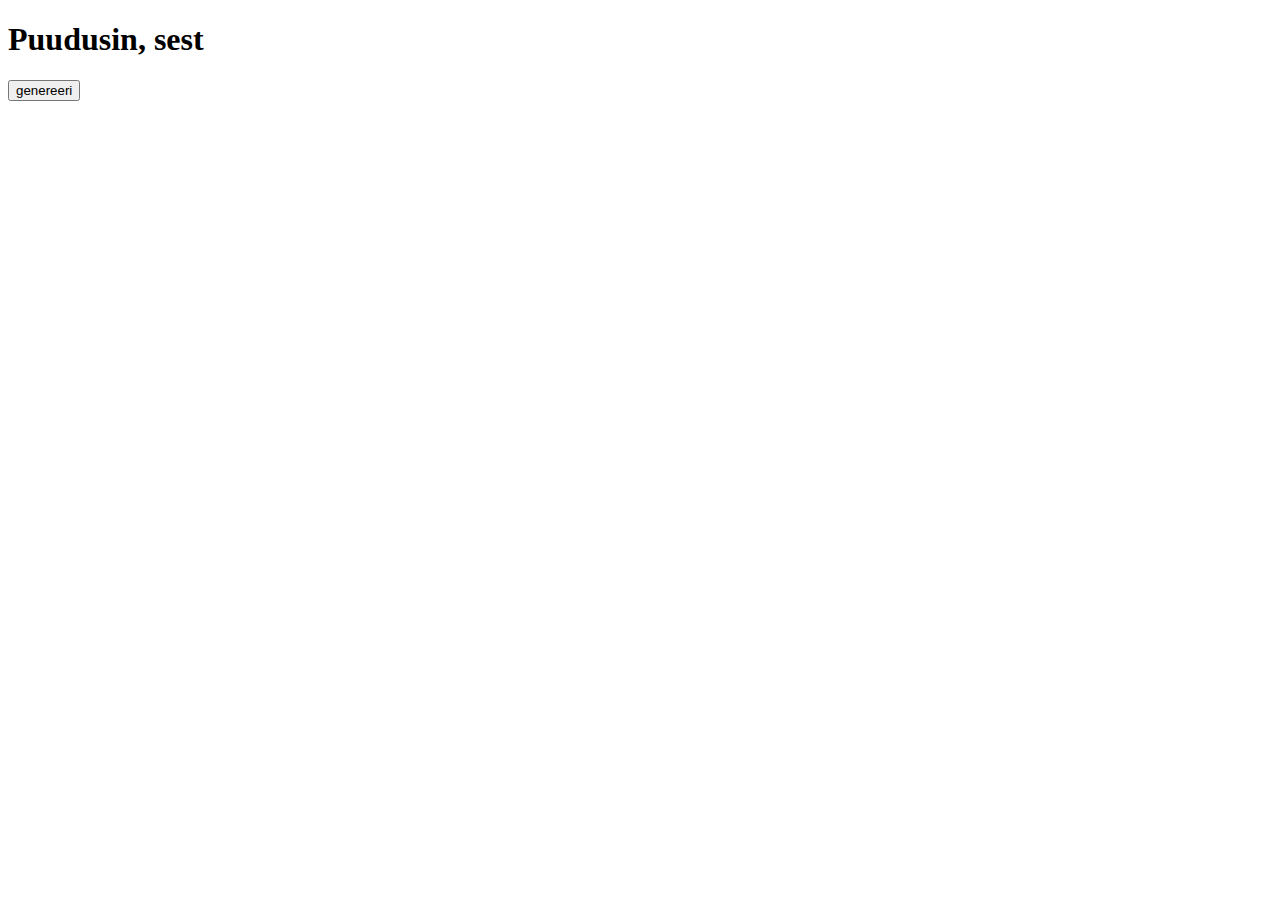
==== index.html @ 4feb7939 "Rename proge.html to index.html" ====
<!DOCTYPE html>
<script src="proge.js"></script>
<html>

<head>
    <title>proge</title>
</head>
<body>
    <h1 id="vabandustekst">Puudusin, sest</h1>
    <button onclick="Genereeri()">genereeri</button>
</body>

</html>
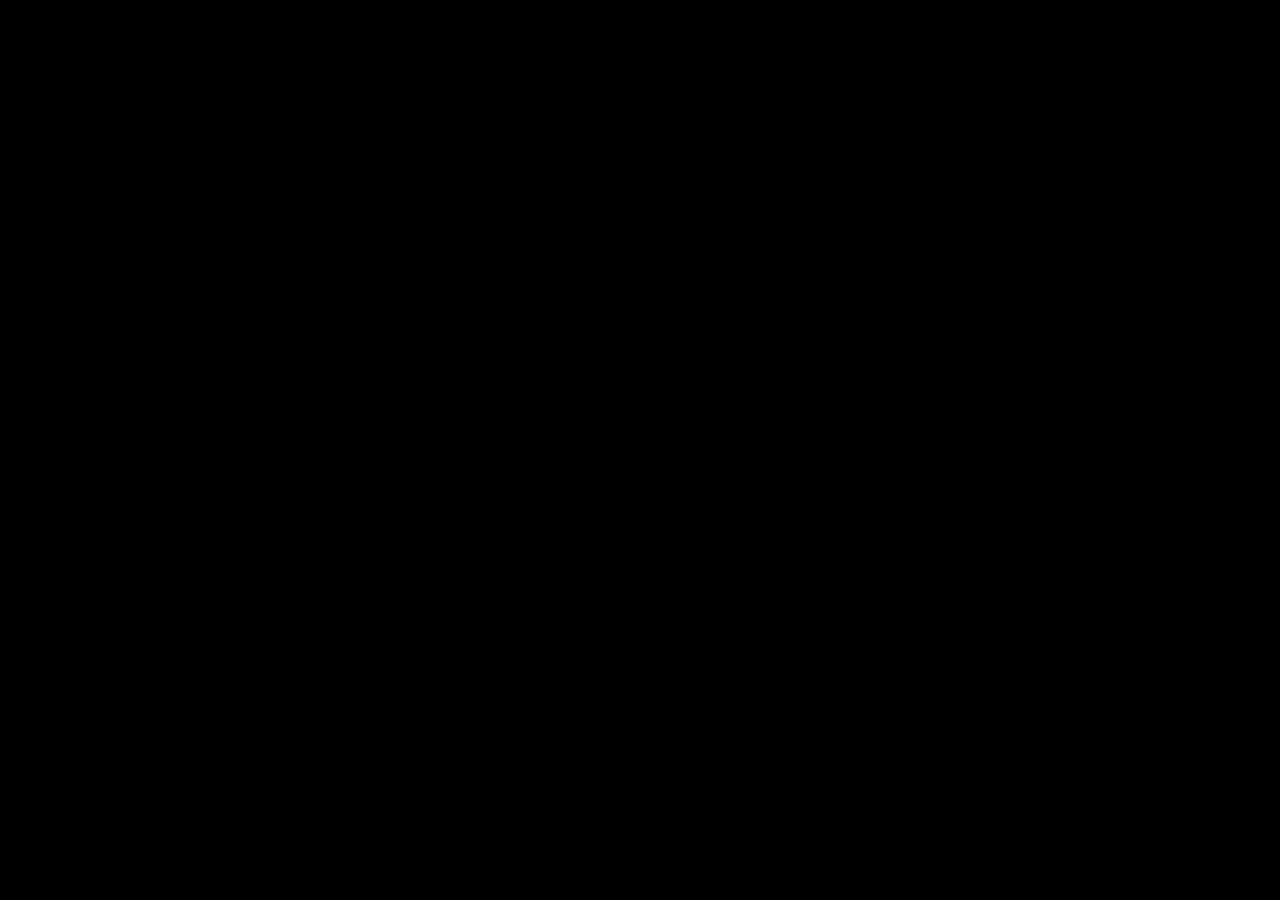
==== commit 41a64a82: "Rename proge.html to index.html" ====
--- a/index.html
+++ b/index.html
@@ -1,13 +1,29 @@
 <!DOCTYPE html>
 <script src="proge.js"></script>
+<link rel ="stylesheet" href="styles.css">
 <html>
 
 <head>
     <title>proge</title>
+    <meta charset="UTF-8">
 </head>
-<body>
-    <h1 id="vabandustekst">Puudusin, sest</h1>
+<body style="background-color: black;">
+    <div class="parent">
+        <div class="child">
+        <h1 id="pildi div"> <img id="pilt" src="" width="250px" /> </h1>
+        </div>
+
+        <div class="child">
+        <h1 id="kvoot"></h1>
+        </div>
+
+    </div>
+
+    <div class="button">
     <button onclick="Genereeri()">genereeri</button>
+    </div>
+
+
 </body>
 
 </html>
--- a/styles.css
+++ b/styles.css
@@ -0,0 +1,19 @@
+
+.child{
+    float: left;
+    
+}
+#kvoot{
+    position: absolute;
+    top: 75px;
+    left: 300px;
+    width: 800px;
+}
+.button{
+    position: absolute;
+    bottom: 1000px;
+}
+body{
+    color: white;
+}
+*{zoom: 109%;}